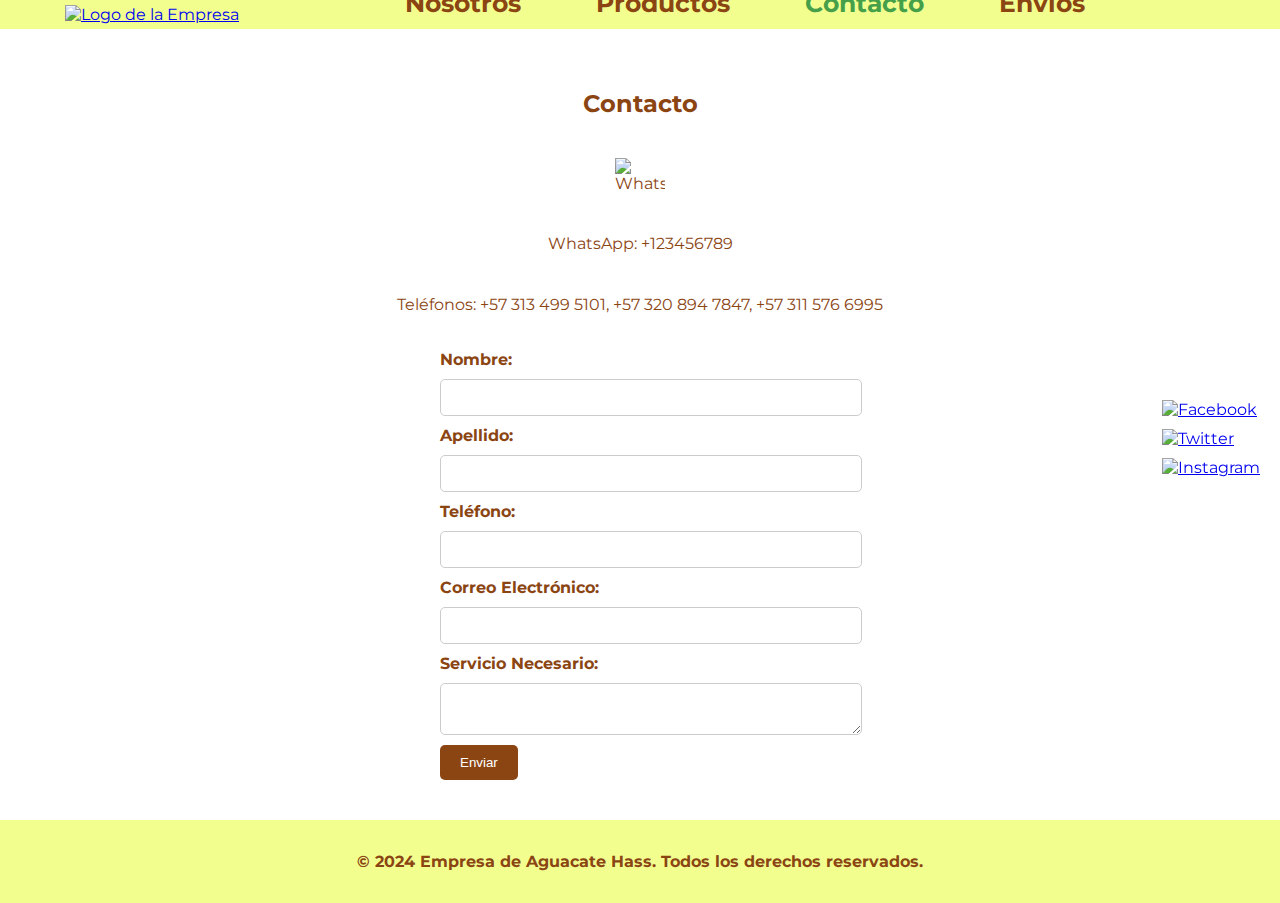
==== contacto.html @ ec8a35a3 "commit 1" ====
<!DOCTYPE html>
<html lang="es">
<head>
    <meta charset="UTF-8">
    <meta name="viewport" content="width=device-width, initial-scale=1.0">
    <title>Inicio - Empresa de Aguacate Hass</title>
    <link rel="stylesheet" href="styles.css">
    <!-- Swiper CSS -->
    <link rel="stylesheet" href="https://unpkg.com/swiper/swiper-bundle.min.css">
    <link href="https://fonts.googleapis.com/css2?family=Montserrat:wght@400;700&display=swap" rel="stylesheet">
    <link href="https://fonts.googleapis.com/css2?family=Roboto+Condensed:wght@400;700&display=swap" rel="stylesheet">
</head>
<body>
    <header>
        <div class="header-container">
            <a href="index.html"><img src="IMAGEN/LOGO HASS MODELO 3 PNG.png" alt="Logo de la Empresa" class="logo"></a>
            <nav>
                <ul>
                    <li class="nav-nosotros dropdown">
                        <a href="javascript:void(0);">Nosotros</a>
                        <div class="dropdown-content">
                            <h3>Información de la Empresa</h3>
                            <a href="contexto.html">Contexto</a>
                            <a href="historia.html">Historia</a>
                            <a href="produccion.html">Proceso de producción</a>
                        </div>
                    </li>
                    <li><a href="productos.html">Productos</a></li>
                    <li><a href="contacto.html">Contacto</a></li>
                    <li><a href="envios.html">Envíos</a></li>
                </ul>
            </nav>
        </div>
    </header>
    <main>
        <section class="contact-section">
            <h2>Contacto</h2>
            <div class="contact-info">
                <img src="IMAGEN/logo whatsapp png.png" alt="WhatsApp" class="whatsapp-logo">
                <p>WhatsApp: +123456789</p>
                <p>Teléfonos: +57 313 499 5101, +57 320 894 7847, +57 311 576 6995</p>
            </div>
            <form action="enviar.php" method="post">
                <label for="nombre">Nombre:</label>
                <input type="text" id="nombre" name="nombre" required>
                
                <label for="apellido">Apellido:</label>
                <input type="text" id="apellido" name="apellido" required>
                
                <label for="telefono">Teléfono:</label>
                <input type="tel" id="telefono" name="telefono" required>
                
                <label for="correo">Correo Electrónico:</label>
                <input type="email" id="correo" name="correo" required>
                
                <label for="servicio">Servicio Necesario:</label>
                <textarea id="servicio" name="servicio" required></textarea>
                
                <button type="submit">Enviar</button>
            </form>
        </section>
    </main>
    <div class="social-media">
        <a href="https://www.facebook.com/profile.php?id=100013029033462"><img src="IMAGEN/logo facebook png.png" alt="Facebook" width="40" height="40"></a>
        <a href="https://wa.me/+57313995101"><img src="IMAGEN/logo whatsapp png.png" alt="Twitter" width="40" height="40"></a>
        <a href="https://www.instagram.com/rich_2026/"><img src="IMAGEN/logo insta png.png" alt="Instagram" width="40" height="40"></a>
    </div>

    <footer>
        <p>&copy; 2024 Empresa de Aguacate Hass. Todos los derechos reservados.</p>
    </footer>

    <!-- Swiper JS -->
    <script src="https://unpkg.com/swiper/swiper-bundle.min.js"></script>
    <script>
        var swiper = new Swiper('.swiper-container', {
            loop: true,  // Esto permite que el Swiper haga un bucle continuo
            spaceBetween: 0,
            centeredSlides: true,
            autoplay: {
                delay: 2500,
                disableOnInteraction: false,
            },
            pagination: {
                el: '.swiper-pagination',
                clickable: true,
            },
            navigation: {
                nextEl: '.swiper-button-next',
                prevEl: '.swiper-button-prev',
            },
        });
    </script>
    <script>
        // Obtener la URL actual
        const currentUrl = window.location.pathname;
    
        // Obtener todos los enlaces de navegación
        const navLinks = document.querySelectorAll('nav a');
    
        // Recorrer los enlaces para verificar cuál es el enlace actual
        navLinks.forEach(link => {
            if (link.href.includes(currentUrl)) {
                link.classList.add('active');
            }
        });
    </script>
</body>
</html>
---- styles.css ----
body {
    font-family: 'Montserrat', sans-serif;
    margin: 0;
    padding: 0;
    display: flex;
    flex-direction: column;
    min-height: 100vh;
    background-color: #ffffff;
    color: #8B4513;
    overflow-x: hidden;
   /*cursor: url('IMAGEN/agucate2cur.png'), auto;*/
}

header {
    background-color: #f2ff8f; /* Verde oscuro */
    padding: 5px 10px;
    max-height: 140px;
    z-index: 10;
}

.header-container {
    display: flex;
    justify-content: space-between;
    align-items: center;
    max-width: 950px;
    margin: 0 auto;
    padding: 0 2em;
}

.logo {
    width: 230px;
    height: 200px;
    margin-left: -100px;
    margin-top: -23px;
}

nav {
    display: flex;
    gap: 15px;
    margin-top: -23px;
    
}

nav ul {
    list-style: none;
    padding: 0;
    margin: 0;
    display: flex;
    gap: 15px;
    
}

nav li {
    position: relative; 
}

nav a {
    font-family: 'Montserrat', sans-serif;
    color: #8B4513;
    text-align: center;
    font-weight: bold;
    padding: 5px 30px;
    text-decoration: none;
    font-size: 25px;
}

nav a:hover {
    color: #45a049;
}

nav a.active {
    color: #45a049; /* Color cuando el enlace está activo */
}

/* Dropdown */
.dropdown-content {
    display: flex;
    position: absolute;
    background-color: #fff;
    box-shadow: 0px 8px 16px rgba(0,0,0,0.2);
    padding: 20px;
    top: 100%;
    left: 0;
    z-index: 1;
    flex-direction: column;
    gap: 10px;
    width: 300px !important; /* Ajusta el ancho según tus necesidades */
}

.dropdown-content h3 {
    margin: 0 0 10px;
    white-space: nowrap;
    font-family: 'Montserrat', sans-serif; /* Cambia la fuente */
    color: #8B4513; /* Marrón */
    font-size: 24px; /* Tamaño más grande */
    padding-left: 20px; /* Alineación del título */
    padding-left: 10px !important; 
}

.dropdown-content a {
    color: #000;
    text-decoration: none;
    display: block;
    font-family: 'Roboto Condensed', sans-serif; /* Fuente compacta y diferente */
    font-size: 16px; /* Tamaño de la fuente */
    text-transform: uppercase; /* Texto en mayúsculas */
    padding-left: 10px !important; /* Ajusta el padding para alineación */
}

.dropdown-content a:hover {
    background-color: transparent !important;
    outline: none;
}


.dropdown:hover .dropdown-content {
    display: flex;
}

main {
    flex: 1;
    padding: 20px;
    max-width: 1200px;
    margin: 0 auto;
    background-color: white;
}

footer {
    background-color: #f2ff8f; /* Marrón */
    color: #8B4513;
    font-weight: bold;
    text-align: center;
    padding: 1em 0;
    width: 100%;
    margin-top: auto; /* Empuja el footer al final */
}

.contact-section {
    display: flex;
    flex-direction: column;
    align-items: center;
    gap: 20px;
    margin: 20px;
}

.contact-info {
    display: flex;
    flex-direction: column;
    align-items: center;
    gap: 10px;
}

.contact-info img {
    width: 50px;
    height: 50px;
}

form {
    display: flex;
    flex-direction: column;
    align-items: flex-start;
    gap: 10px;
    width: 100%;
    max-width: 400px;
}

label {
    font-weight: bold;
}

input, textarea {
    width: 100%;
    padding: 10px;
    border: 1px solid #ccc;
    border-radius: 5px;
}

button {
    padding: 10px 20px;
    background-color: #8B4513;
    color: white;
    border: none;
    border-radius: 5px;
    cursor: pointer;
}

button:hover {
    background-color: #45a049;
}

.social-media {
    position: fixed;
    top: 400px;
    right: 20px;
    display: flex;
    flex-direction: column;
    z-index: 5;
}

.social-media img {
    margin-bottom: 10px;
    cursor: pointer;
    position: relative;
}

.main-content {
    padding: 20px;
    text-align: center;
}

.video-container {
    display: flex;
    justify-content: flex-start; /* Alinea el contenido al inicio (izquierda) */
    align-items: flex-start; /* Alinea el contenido al inicio (arriba) */
    height: 100vh;
    padding: 45px; /* Añade un poco de relleno para que se note el margen */
    margin-left: 120px;
    flex: 1;
}

.text-container {
    flex: 1;
    max-width: 600px; /* Puedes ajustar este valor según tus necesidades */
    margin-right: 300px;
    margin-top: 200px;
}

.container {
    display: flex;
    flex-direction: row;
    gap: 20px;
    align-items: flex-start; /* Ajusta la alineación vertical */
}

.content-wrapper {
    display: flex;
    justify-content: space-between;
    align-items: flex-start;
}

.link-image {
    width: 385px; /* Ajusta el tamaño según tus necesidades */
    height: 339px;
    margin-bottom: -4px;
    position: relative;
    z-index: 5;
}

.swiper-container .swiper-button-next {
    color: #d6e045; /* Cambia este valor por el color que desees */
}

.swiper-container .swiper-button-prev {
    color: #d6e045; /* Cambia este valor por el color que desees */
}

.swiper-container {
    width: 80%;
    height: 700px;
    position: relative;

}

.swiper-container img {
    width: 101%; /* Asegúrate de que las imágenes se ajusten al contenedor */
}

.dropdown-content {
    
    display: none;
    position: absolute;
    background-color: #fff;
    box-shadow: 0px 8px 16px rgba(0,0,0,0.2);
    padding: 20px;
    top: 100%;
    left: 0;
    z-index: 1;
    flex-direction: column;
    gap: 10px;
    width: 250px; /* Ajusta el ancho según tus necesidades */
    transform: translateY(50px);
    opacity: 0;
    visibility: hidden;
    transition: opacity 0.5s ease-out, transform 0.5s ease-out;
}

.dropdown-content h3 {
    margin: 0 0 10px;
    font-family: 'Merriweather', serif; /* Cambia la fuente */
    color: #8B4513; /* Marrón */
    font-size: 24px; /* Tamaño más grande */
    padding-left: 20px; /* Alineación del título */
}


.dropdown-content a {
    color: #000;
    text-decoration: none;
    text-transform: capitalize;
    display: block;
    font-family: 'Merriweather', serif; /* Cambia la fuente */
    font-size: 20px; /* Tamaño de la fuente */
    text-align: left; /* Alineación a la izquierda */
    padding-left: 20px; /* Ajusta el padding para alineación */
}

@keyframes slideDown {
    0% {
        transform: translateY(50px);
        opacity: 0;
    }
    100% {
        transform: translateY(0);
        opacity: 1;
    }
}

.dropdown-content a:hover {
    background-color: #f1f1f1;
}

.dropdown:hover .dropdown-content {
    animation: slideDown 0.5s ease forwards;
    visibility: visible;
}
body::-webkit-scrollbar {
    display: none;
}

nav .dropdown > a {
    pointer-events: none;
}
.nav-nosotros:hover > a {
    color: #45a049;
}
/*
a:hover {
    cursor: url('IMAGEN/agucate3cur.png'), pointer !important; 
}
.grab-cursor {
    cursor: url('IMAGEN/cursor4.png'), grabbing !important;
}
video {
    cursor: url('IMAGEN/agucate3cur.png'), pointer;
}
.social-media-icon {
    cursor: url('IMAGEN/agucate3cur.png'), pointer;
}
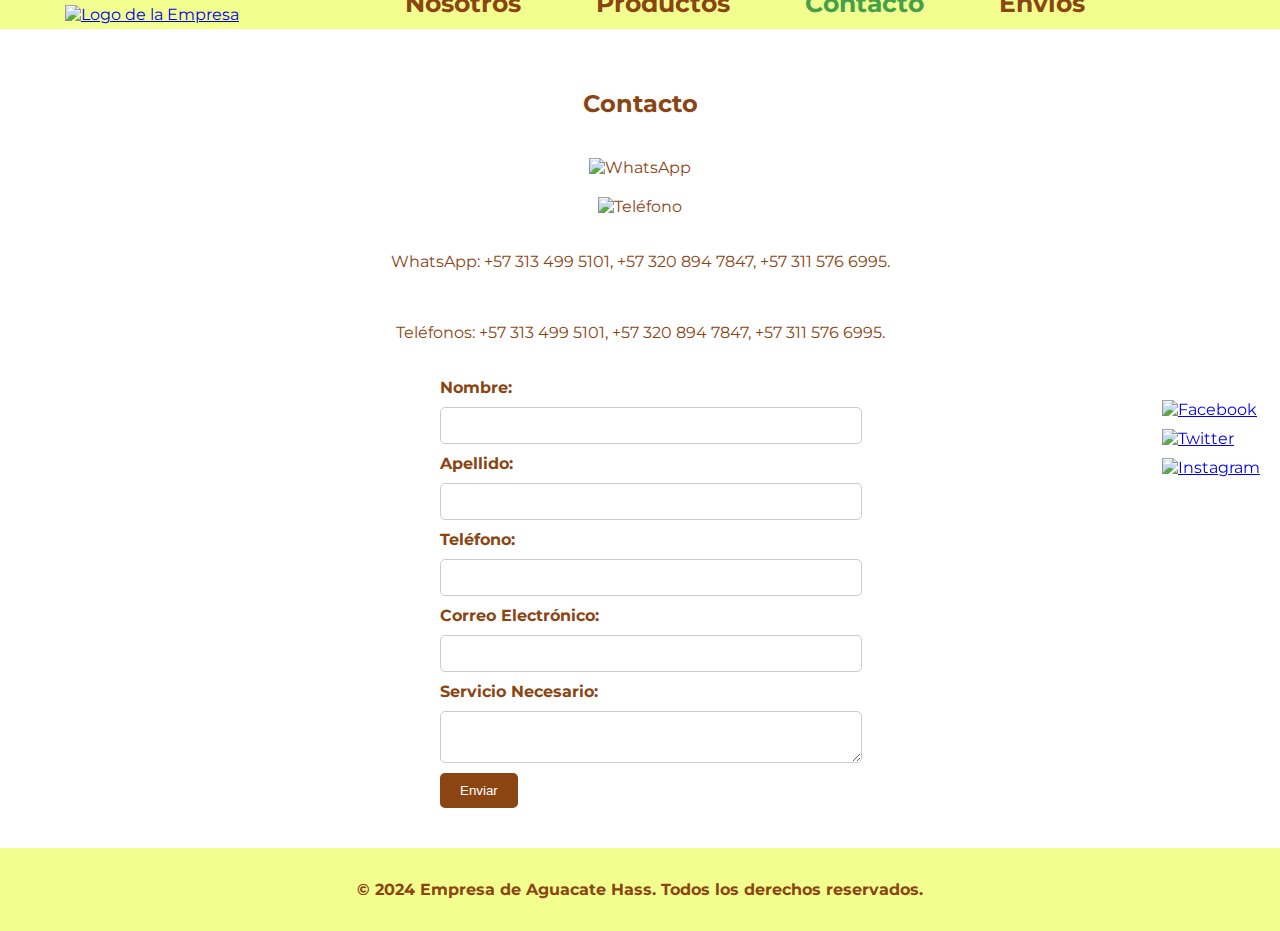
==== commit 2102fd22: "contacto.html" ====
--- a/contacto.html
+++ b/contacto.html
@@ -34,11 +34,16 @@
     </header>
     <main>
         <section class="contact-section">
-            <h2>Contacto</h2>
+            <h2 class="section-title2">Contacto</h2>
+            <img src="IMAGEN/logo whatsapp png.png" alt="WhatsApp" class="whatsapp-logo">
+            <img src="IMAGEN/logotelefono2.png" alt="Teléfono" class="telefono-logo">
             <div class="contact-info">
-                <img src="IMAGEN/logo whatsapp png.png" alt="WhatsApp" class="whatsapp-logo">
-                <p>WhatsApp: +123456789</p>
-                <p>Teléfonos: +57 313 499 5101, +57 320 894 7847, +57 311 576 6995</p>
+                <p>WhatsApp: +57 313 499 5101, 
+                    +57 320 894 7847, 
+                    +57 311 576 6995.</p>
+            </div>
+            <div class="contact-info2">
+                <p>Teléfonos: +57 313 499 5101, +57 320 894 7847, +57 311 576 6995.</p>
             </div>
             <form action="enviar.php" method="post">
                 <label for="nombre">Nombre:</label>
@@ -107,3 +112,4 @@
     </script>
 </body>
 </html>
+
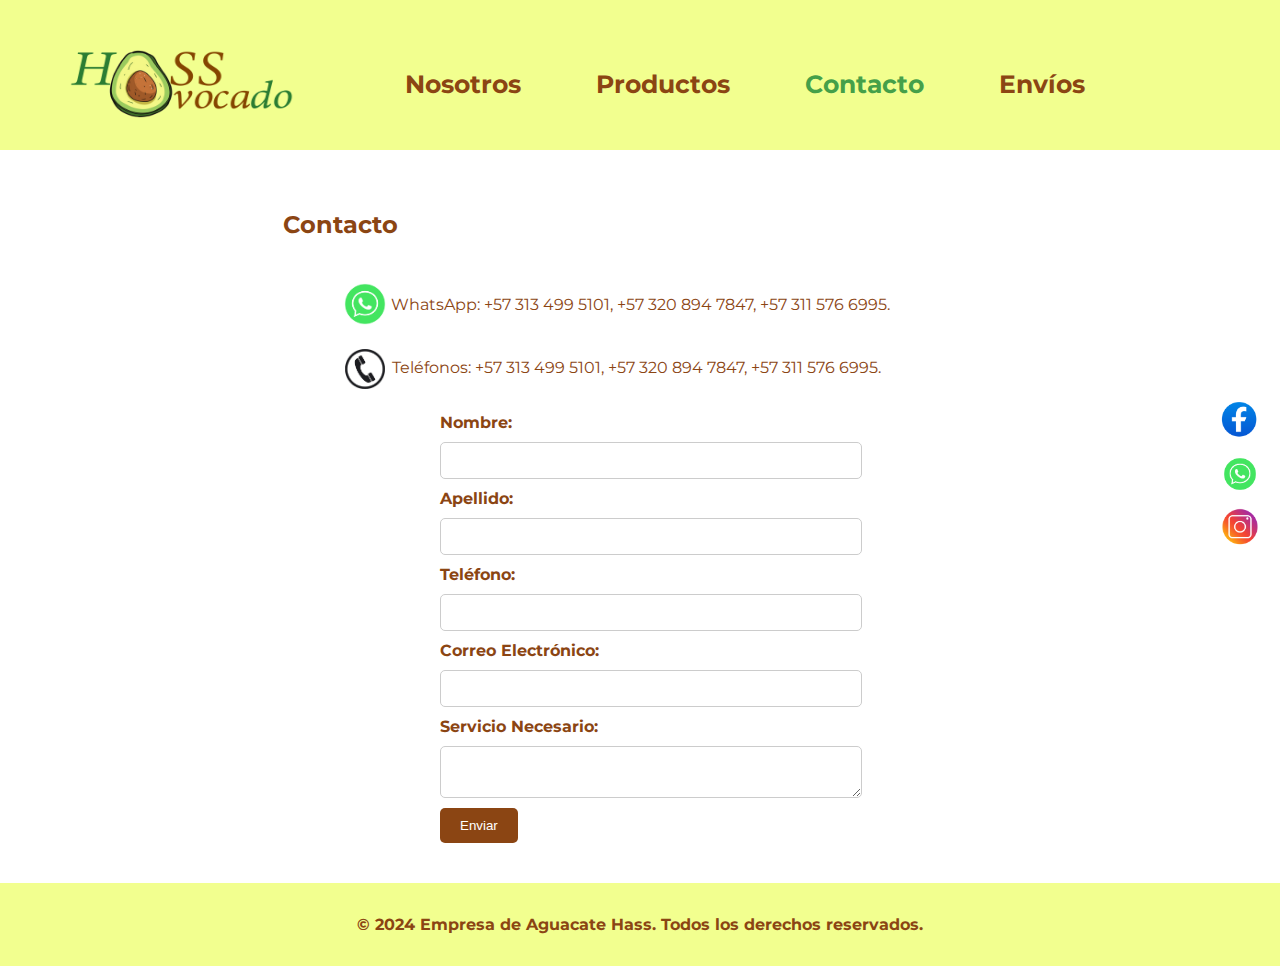
==== commit d3baf25a: "contacto.html" ====
--- a/contacto.html
+++ b/contacto.html
@@ -13,7 +13,7 @@
 <body>
     <header>
         <div class="header-container">
-            <a href="index.html"><img src="IMAGEN/LOGO HASS MODELO 3 PNG.png" alt="Logo de la Empresa" class="logo"></a>
+            <a href="index.html"><img src="LOGO HASS MODELO 3 PNG.png" alt="Logo de la Empresa" class="logo"></a>
             <nav>
                 <ul>
                     <li class="nav-nosotros dropdown">
@@ -35,8 +35,8 @@
     <main>
         <section class="contact-section">
             <h2 class="section-title2">Contacto</h2>
-            <img src="IMAGEN/logo whatsapp png.png" alt="WhatsApp" class="whatsapp-logo">
-            <img src="IMAGEN/logotelefono2.png" alt="Teléfono" class="telefono-logo">
+            <img src="logo whatsapp png.png" alt="WhatsApp" class="whatsapp-logo">
+            <img src="logotelefono2.png" alt="Teléfono" class="telefono-logo">
             <div class="contact-info">
                 <p>WhatsApp: +57 313 499 5101, 
                     +57 320 894 7847, 
@@ -66,9 +66,9 @@
         </section>
     </main>
     <div class="social-media">
-        <a href="https://www.facebook.com/profile.php?id=100013029033462"><img src="IMAGEN/logo facebook png.png" alt="Facebook" width="40" height="40"></a>
-        <a href="https://wa.me/+57313995101"><img src="IMAGEN/logo whatsapp png.png" alt="Twitter" width="40" height="40"></a>
-        <a href="https://www.instagram.com/rich_2026/"><img src="IMAGEN/logo insta png.png" alt="Instagram" width="40" height="40"></a>
+        <a href="https://www.facebook.com/profile.php?id=100013029033462"><img src="logo facebook png.png" alt="Facebook" width="40" height="40"></a>
+        <a href="https://wa.me/+57313995101"><img src="logo whatsapp png.png" alt="Twitter" width="40" height="40"></a>
+        <a href="https://www.instagram.com/rich_2026/"><img src="logo insta png.png" alt="Instagram" width="40" height="40"></a>
     </div>
 
     <footer>
--- a/styles.css
+++ b/styles.css
@@ -8,7 +8,7 @@
     background-color: #ffffff;
     color: #8B4513;
     overflow-x: hidden;
-   /*cursor: url('IMAGEN/agucate2cur.png'), auto;*/
+   
 }
 
 header {
@@ -72,6 +72,29 @@
     color: #45a049; /* Color cuando el enlace está activo */
 }
 
+.section-title2{
+    margin-left: -600px !important; /* Ajusta este valor según la distancia que necesites */
+}
+
+
+.whatsapp-logo{
+    margin-left: -550px !important;
+    width: 50px;
+}
+
+.contact-info{
+    margin-top: -130px !important;
+}
+
+.contact-info2{
+    margin-top: -8px !important;
+    margin-left: -7px;
+}
+
+.telefono-logo{
+    margin-left: -550px !important;
+    width: 40px;
+}
 /* Dropdown */
 .dropdown-content {
     display: flex;
@@ -127,12 +150,14 @@
 
 footer {
     background-color: #f2ff8f; /* Marrón */
+    position: static;
     color: #8B4513;
     font-weight: bold;
     text-align: center;
     padding: 1em 0;
     width: 100%;
-    margin-top: auto; /* Empuja el footer al final */
+    clear: both;
+    margin-top: auto !important; /* Empuja el footer al final */
 }
 
 .contact-section {
@@ -188,6 +213,19 @@
     background-color: #45a049;
 }
 
+.map-container {
+    width: 20px;
+    height: 300px;
+    margin-top: -400px;
+    margin-left: 270px !important;/* Ajusta el margen según lo necesites */
+    display: flex;
+    margin-bottom: 50px; /* Agrega margen para que el footer no se superponga */
+}
+
+.container {
+    padding-bottom: 200px; /* Un poco de espacio extra */
+}
+
 .social-media {
     position: fixed;
     top: 400px;
@@ -206,6 +244,7 @@
 .main-content {
     padding: 20px;
     text-align: center;
+    flex: 1;
 }
 
 .video-container {
@@ -254,6 +293,7 @@
     color: #d6e045; /* Cambia este valor por el color que desees */
 }
 
+
 .swiper-container {
     width: 80%;
     height: 700px;
@@ -263,6 +303,31 @@
 
 .swiper-container img {
     width: 101%; /* Asegúrate de que las imágenes se ajusten al contenedor */
+}
+
+.product {
+    margin-top: 20px;
+}
+
+.product2 {
+    margin-top: 0px;
+}
+
+.product-info{
+    margin-left: 580px;
+}
+
+.product-info2{
+    margin-left: 580px;
+    margin-top: 0px;
+}
+
+.imagen-aguacate{
+    margin-top: -280px;
+}
+
+.imagen-mora{
+    margin-top: -400px !important;
 }
 
 .dropdown-content {
@@ -333,16 +398,3 @@
 .nav-nosotros:hover > a {
     color: #45a049;
 }
-/*
-a:hover {
-    cursor: url('IMAGEN/agucate3cur.png'), pointer !important; 
-}
-.grab-cursor {
-    cursor: url('IMAGEN/cursor4.png'), grabbing !important;
-}
-video {
-    cursor: url('IMAGEN/agucate3cur.png'), pointer;
-}
-.social-media-icon {
-    cursor: url('IMAGEN/agucate3cur.png'), pointer;
-}